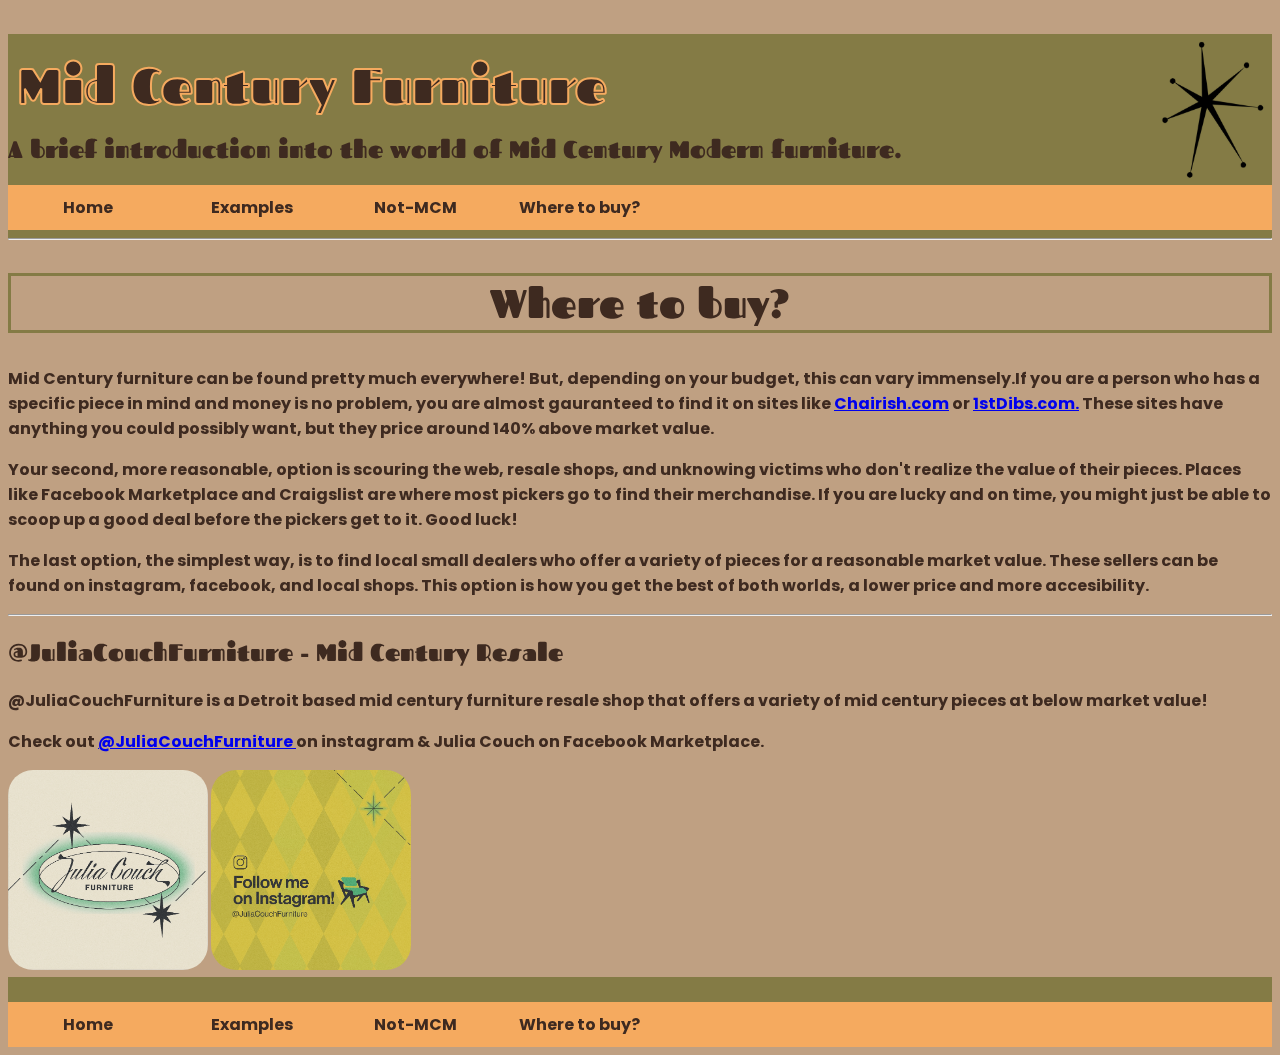
==== buy.html @ bdfa91e2 "Add files via upload" ====
<!DOCTYPE html>
<html lang="en">
    <head>
        <meta charset=utf-8>
        <meta name="viewport" content="width=device-width, initial-scale=1">
        <title>Mid Century Furniture</title>
        <link href="css/style.css" rel="stylesheet" type="text/css">
        <link href="https://fonts.googleapis.com/css2?family=Poppins:ital,wght@1,200&display=swap" rel="stylesheet"> 
        <link href="https://fonts.googleapis.com/css2?family=Fascinate&display=swap" rel="stylesheet">
    
    </head>

    <body id="Where?">
        <header>
            <img src="photos/logo.jpg" alt="logo" />

            <h1>Mid Century Furniture</h1>
                
                <h2>A brief introduction into the world of Mid Century Modern furniture.</h2>

                <nav>
                    <ul class="nav">
                        <li><a href="index.html">Home</a></li>
                        <li><a href="famous.html">Examples</a></li>
                        <li><a href="NotMCM.html">Not-MCM</a></li>
                        <li><a class="current" href="buy.html">Where to buy?</a></li>
                    </ul>
                </nav>
            <hr>
        </header>


        <section class="content">
            <h2>Where to buy?</h2>
                <p>Mid Century furniture can be found pretty much everywhere! But, depending on your budget, this can vary immensely.If you are a person who has a specific piece in mind and money is no problem, you are almost gauranteed to find it on sites like <a href="https://www.chairish.com/"> Chairish.com</a> or <a href="https://www.firstdibs.com/"> 1stDibs.com.</a> These sites have anything you could possibly want, but they price around 140% above market value.</p>
               
                <p>Your second, more reasonable, option is scouring the web, resale shops, and unknowing victims who don't realize the value of their pieces. Places like Facebook Marketplace and Craigslist are where most pickers go to find their merchandise. If you are lucky and on time, you might just be able to scoop up a good deal before the pickers get to it. Good luck!</p>
                
                <p>The last option, the simplest way, is to find local small dealers who offer a variety of pieces for a reasonable market value. These sellers can be found on instagram, facebook, and local shops. This option is how you get the best of both worlds, a lower price and more accesibility.</p>
        </section>
            <hr>


        <h2>@JuliaCouchFurniture - Mid Century Resale</h2>

            <p>@JuliaCouchFurniture is a Detroit based mid century furniture resale shop that offers a variety of mid century pieces at below market value!</p>

             <p> Check out <a href="https://www.instagram.com/juliacouchfurniture/"> @JuliaCouchFurniture </a> on instagram & Julia Couch on Facebook Marketplace.</p>


            <div class="JCfurniture">
            <img src="photos/logofurntiure.png" alt="@JuliaCouchFurniture Logo">
           
            <img src="photos/instagramtag.png" alt= "@JuliaCouchFurniture Instagram Tag">
            </div>
        
        </body>

        <footer>
            <nav>
                <ul class="nav">
                    <li><a href="index.html">Home</a></li>
                    <li><a href="famous.html">Examples</a></li>
                    <li><a href="NotMCM.html">Not-MCM</a></li>
                    <li><a href="buy.html">Where to buy?</a></li>
                </ul>
            </nav>
        </footer>
</html>
---- css/style.css ----
body {
  background-color: #bfa082;
  color: #3e2a20;
  font-family: 'Poppins', sans-serif;
  font-weight: bold;

}

header, footer {
  background-color: #847b45;
}

footer {
  padding-top: 25px;
}

.nav {
  background-color: #f5aa5f;
  padding: 0;
  margin: 0;
}
.nav ul {
  margin:0;
  padding:0;
  
}

.nav .current {
  font-weight: bold;
}

.nav li {
  display: inline;
  list-style: none;
}

.nav li a:link, .nav li a:visited {
  display: inline-block;
  width: 140.7px;
  color:  #3e2a20;
  text-align: center;
  padding: 10px;
  text-decoration: none;
  background-color: #f5aa5f;
}

.gallery {
  display: grid;
  grid-template-columns: repeat(auto-fill, minmax(200px, 1fr));
  justify-items: center;
  grid-gap: 20px;
  grid-row-gap: 10px;
  padding-bottom: 10px;
}

.gallery img{
  max-width: 200px;
  max-height: 150px;
  border: 5px solid  #4d675a;
  border-radius: 25px;
}


.kitsch img{
  max-width: 175px;
  max-height: 150px;
  border: 5px solid  #4d675a;
  border-radius: 25px;
}

.colonial img{
  max-width: 200px;
  max-height: 275px;
  border: 5px solid  #4d675a;
  border-radius: 25px;
}

.traditional img{
  max-width: 200px;
  max-height: 200px;
  border: 5px solid  #4d675a;
  border-radius: 25px;
}

.JCfurniture img{
  max-width: 200px;
  max-height: 200px;
  border-radius: 25px;
}


.content img{
  max-height: 400px;
  border-radius: 25px;
  
}

.center{
  display: block;
  margin-left: auto;
  margin-right: auto;
}

.content h2{
  display: flex;
  font-size: 40px;
  justify-content: center;
  border: 3px solid  #847b45;
}

.phome {
  display: flex;
  flex-direction: row;
  justify-content: center;
}

#attributes {
  display:flex;
  justify-content: center;
  font-weight: bold;
}

h1, h2{
  font-family: 'Fascinate', cursive;
}

h1{
  font-size: 50px;
  -webkit-text-stroke: 2px #f5aa5f;
}

header img {
  float: right;
  width: 120px;
  mix-blend-mode: multiply;
}

header h1 {
  position: relative;
  top: 18px;
  left: 10px;
}

.listtitle{
  font-size: 30px;
  color: #4d675a;
}
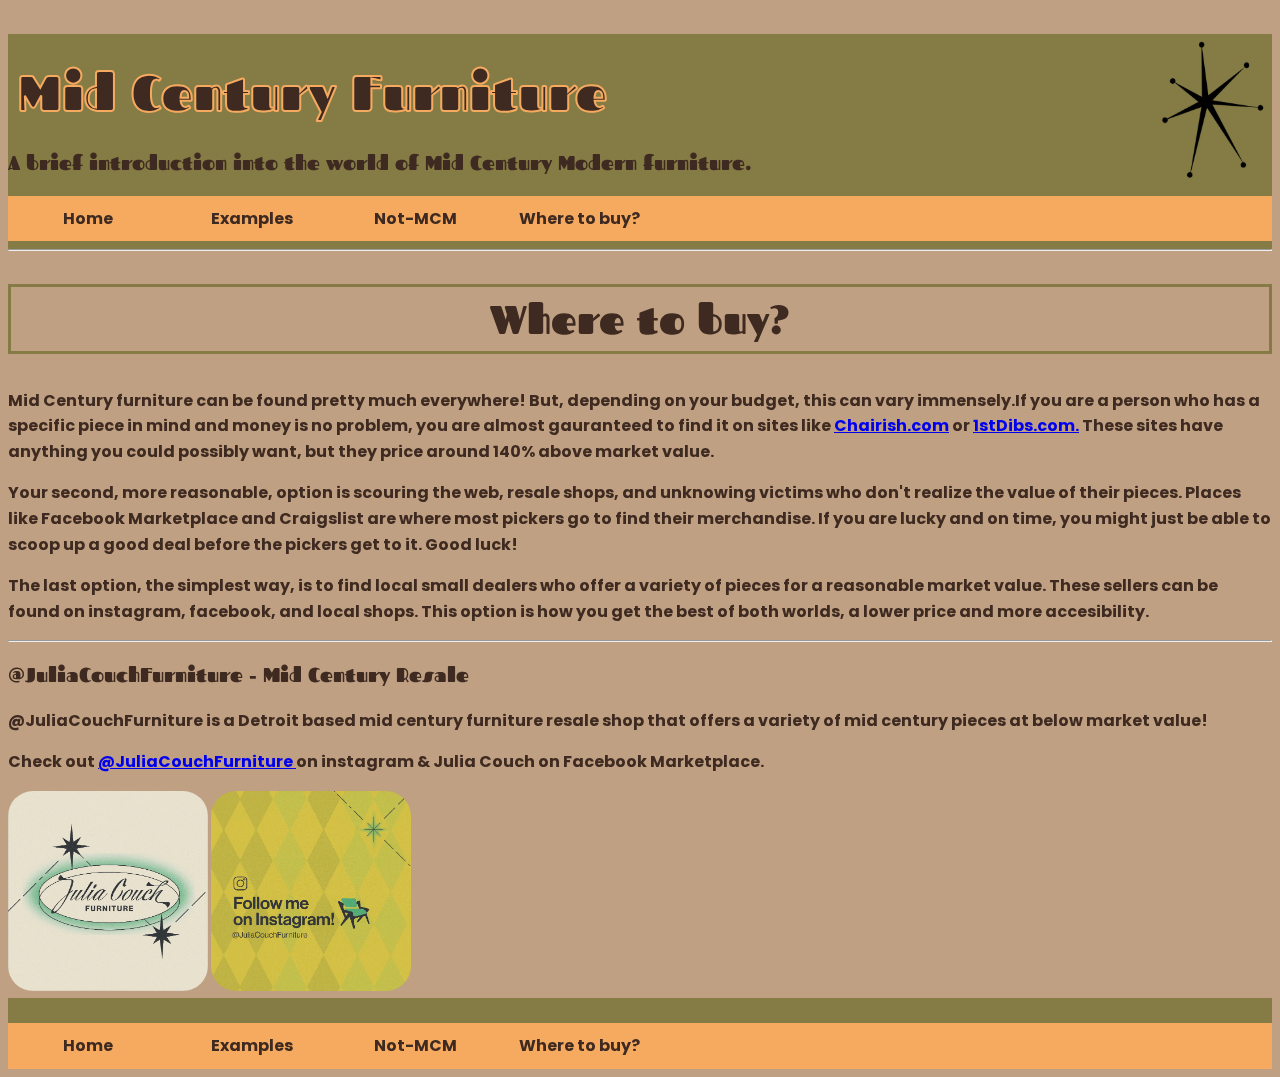
==== commit 0f4e29cd: "Add files via upload" ====
--- a/buy.html
+++ b/buy.html
@@ -4,6 +4,7 @@
         <meta charset=utf-8>
         <meta name="viewport" content="width=device-width, initial-scale=1">
         <title>Mid Century Furniture</title>
+        <link href="css/html5reset.css" rel="stylesheet" type="text/css">
         <link href="css/style.css" rel="stylesheet" type="text/css">
         <link href="https://fonts.googleapis.com/css2?family=Poppins:ital,wght@1,200&display=swap" rel="stylesheet"> 
         <link href="https://fonts.googleapis.com/css2?family=Fascinate&display=swap" rel="stylesheet">
--- a/css/style.css
+++ b/css/style.css
@@ -4,7 +4,7 @@
   color: #3e2a20;
   font-family: 'Poppins', sans-serif;
   font-weight: bold;
-
+  line-height: 1.6;
 }
 
 header, footer {
@@ -130,6 +130,10 @@
   -webkit-text-stroke: 2px #f5aa5f;
 }
 
+h2{
+  font-size: 20px;
+}
+
 header img {
   float: right;
   width: 120px;
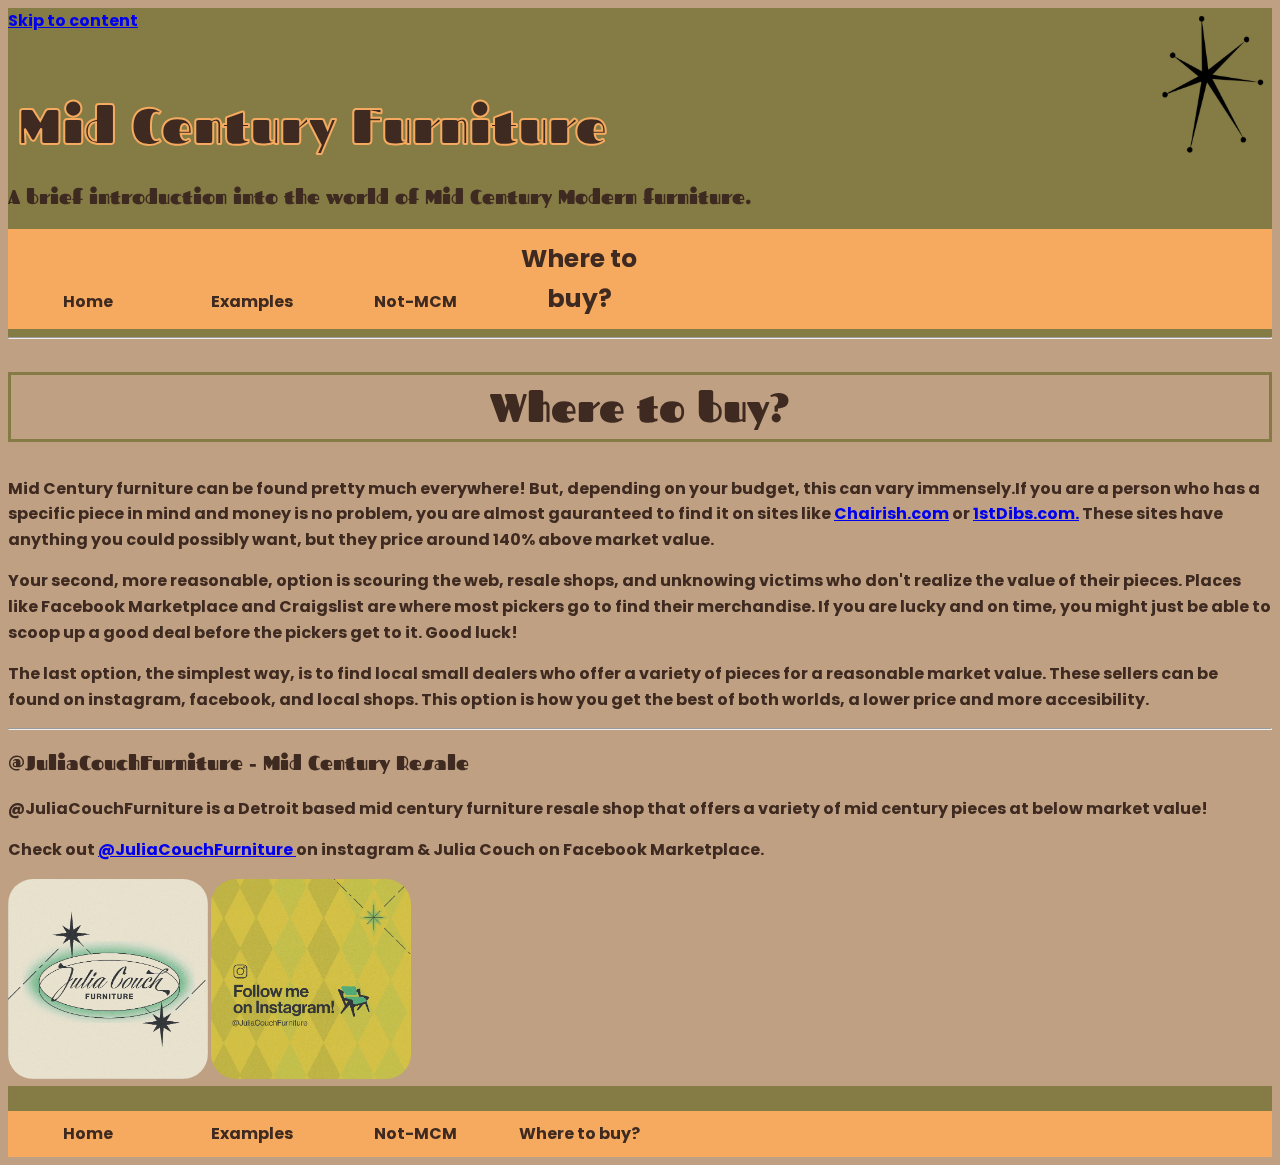
==== commit 26b16919: "Add files via upload" ====
--- a/buy.html
+++ b/buy.html
@@ -13,23 +13,26 @@
 
     <body id="Where?">
         <header>
+            <a class="skip-to-content-link" href="#main"> Skip to content </a>
+            
             <img src="photos/logo.jpg" alt="logo" />
 
             <h1>Mid Century Furniture</h1>
-                
-                <h2>A brief introduction into the world of Mid Century Modern furniture.</h2>
+            
+            <h2 class="intro">A brief introduction into the world of Mid Century Modern furniture.</h2>
 
-                <nav>
+            <div id="nav" role="navigation" aria-label="main navigation">
                     <ul class="nav">
                         <li><a href="index.html">Home</a></li>
                         <li><a href="famous.html">Examples</a></li>
                         <li><a href="NotMCM.html">Not-MCM</a></li>
                         <li><a class="current" href="buy.html">Where to buy?</a></li>
                     </ul>
-                </nav>
+                </div>
             <hr>
+        
         </header>
-
+        <main id="main">
 
         <section class="content">
             <h2>Where to buy?</h2>
@@ -54,17 +57,17 @@
            
             <img src="photos/instagramtag.png" alt= "@JuliaCouchFurniture Instagram Tag">
             </div>
-        
+        </main>
         </body>
 
         <footer>
-            <nav>
+            <div id="navigation" role="navigation" aria-label="product navigation"></div>
                 <ul class="nav">
                     <li><a href="index.html">Home</a></li>
                     <li><a href="famous.html">Examples</a></li>
                     <li><a href="NotMCM.html">Not-MCM</a></li>
                     <li><a href="buy.html">Where to buy?</a></li>
                 </ul>
-            </nav>
+            </div>
         </footer>
 </html>--- a/css/style.css
+++ b/css/style.css
@@ -28,6 +28,7 @@
 
 .nav .current {
   font-weight: bold;
+  font-size: 25px;
 }
 
 .nav li {
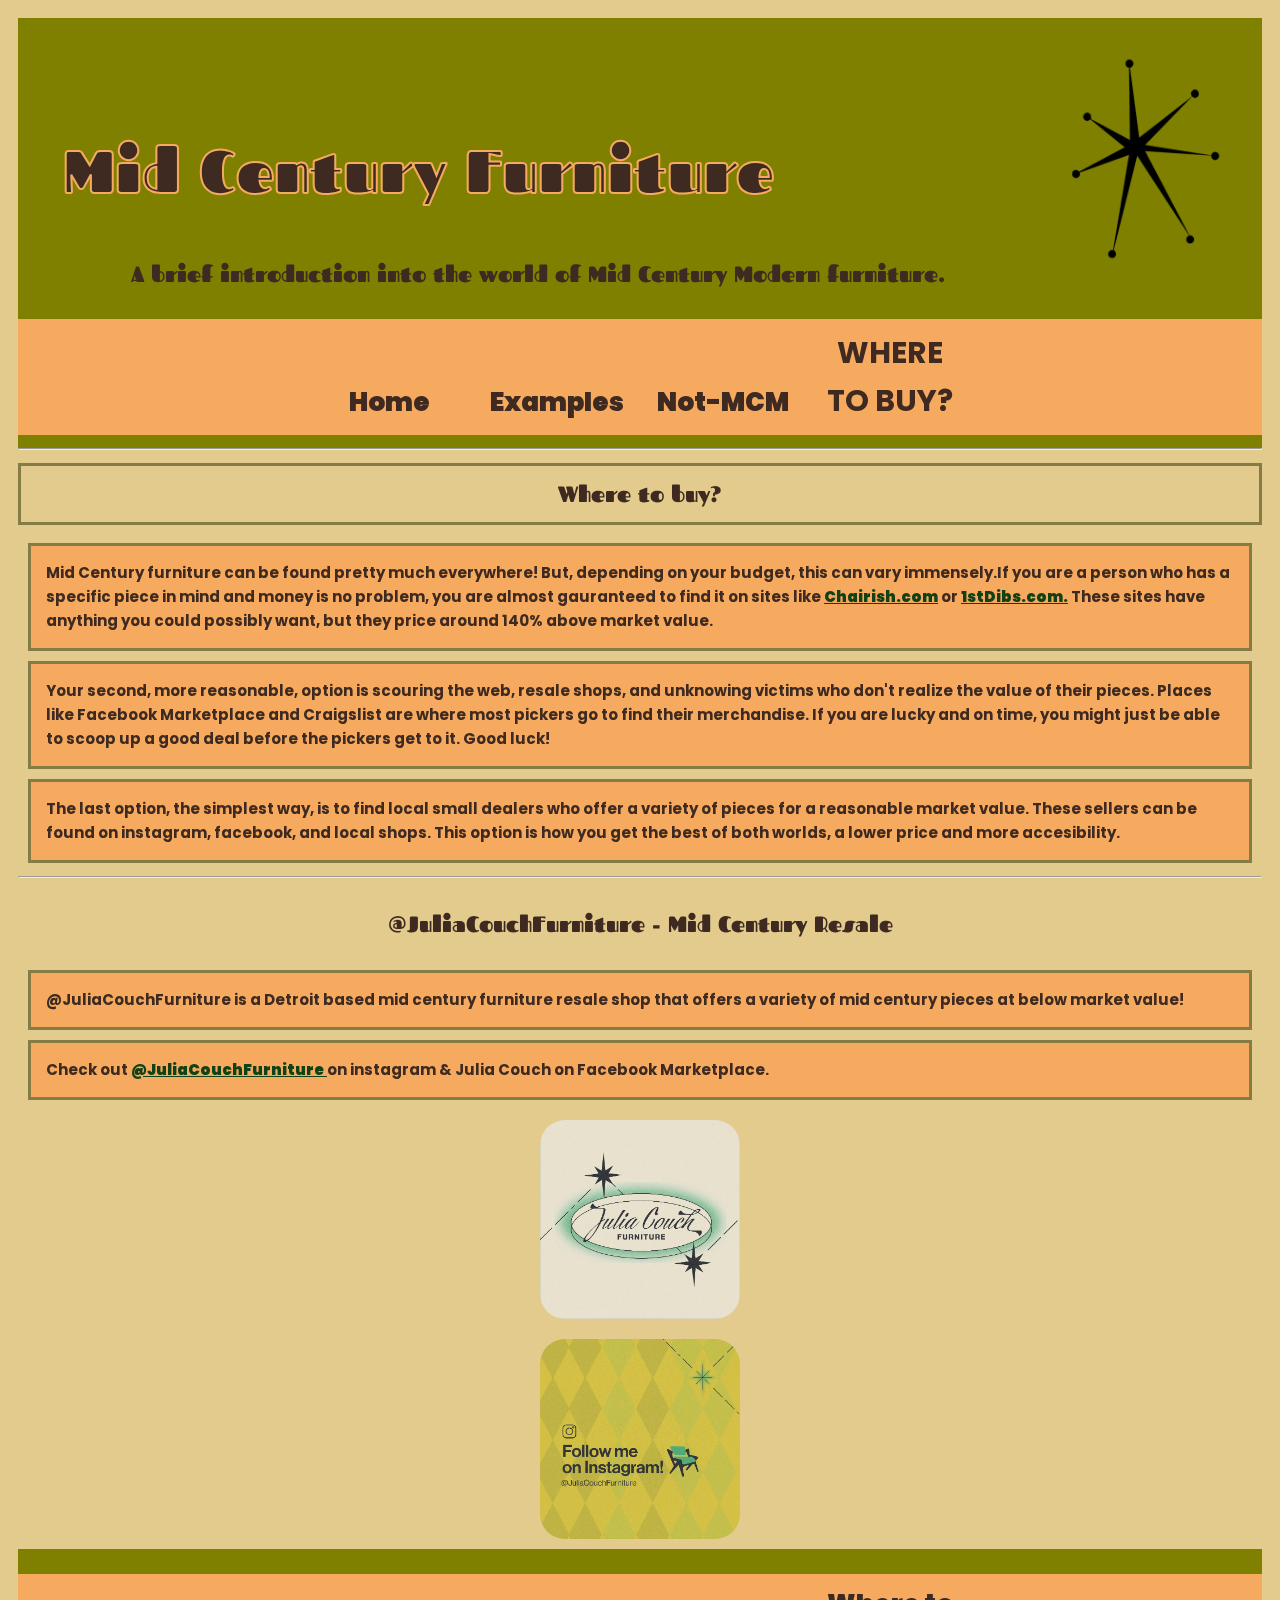
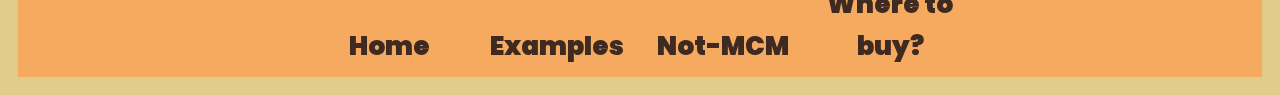
==== commit a375e3fa: "Add files via upload" ====
--- a/buy.html
+++ b/buy.html
@@ -45,14 +45,14 @@
             <hr>
 
 
-        <h2>@JuliaCouchFurniture - Mid Century Resale</h2>
+        <h2 class="instagram">@JuliaCouchFurniture - Mid Century Resale</h2>
 
             <p>@JuliaCouchFurniture is a Detroit based mid century furniture resale shop that offers a variety of mid century pieces at below market value!</p>
 
              <p> Check out <a href="https://www.instagram.com/juliacouchfurniture/"> @JuliaCouchFurniture </a> on instagram & Julia Couch on Facebook Marketplace.</p>
 
 
-            <div class="JCfurniture">
+            <div class="jcfurniture">
             <img src="photos/logofurntiure.png" alt="@JuliaCouchFurniture Logo">
            
             <img src="photos/instagramtag.png" alt= "@JuliaCouchFurniture Instagram Tag">
--- a/css/style.css
+++ b/css/style.css
@@ -1,14 +1,19 @@
 
 body {
-  background-color: #bfa082;
+  padding: 10px 10px 10px 10px;
+  background-color: #E3CA8D;
   color: #3e2a20;
   font-family: 'Poppins', sans-serif;
   font-weight: bold;
   line-height: 1.6;
 }
 
+p{
+  font-size: 15px ;
+}
 header, footer {
-  background-color: #847b45;
+  background-color: #808000;
+  
 }
 
 footer {
@@ -19,6 +24,7 @@
   background-color: #f5aa5f;
   padding: 0;
   margin: 0;
+  text-align: center;
 }
 .nav ul {
   margin:0;
@@ -27,8 +33,9 @@
 }
 
 .nav .current {
+  text-transform: uppercase;
   font-weight: bold;
-  font-size: 25px;
+  font-size: 30px;
 }
 
 .nav li {
@@ -48,11 +55,12 @@
 
 .gallery {
   display: grid;
-  grid-template-columns: repeat(auto-fill, minmax(200px, 1fr));
+  justify-content: center;
+  /* grid-template-columns: repeat(auto-fill, minmax(200px, 1fr));
   justify-items: center;
   grid-gap: 20px;
   grid-row-gap: 10px;
-  padding-bottom: 10px;
+  padding-bottom: 10px; */
 }
 
 .gallery img{
@@ -60,6 +68,8 @@
   max-height: 150px;
   border: 5px solid  #4d675a;
   border-radius: 25px;
+  padding: 10px  10px 10px;
+  margin: 20px 20px;
 }
 
 
@@ -84,17 +94,23 @@
   border-radius: 25px;
 }
 
-.JCfurniture img{
+.jcfurniture img{
   max-width: 200px;
   max-height: 200px;
   border-radius: 25px;
+  margin: 10px 10px 10px 10px;
+}
+.jcfurniture{
+  display:grid;
+  justify-content: center;
 }
 
 
 .content img{
-  max-height: 400px;
-  border-radius: 25px;
-  
+  /* max-height: 400px; */
+  border-radius: 25px;
+  display: inline;
+
 }
 
 .center{
@@ -105,16 +121,10 @@
 
 .content h2{
   display: flex;
-  font-size: 40px;
   justify-content: center;
   border: 3px solid  #847b45;
 }
 
-.phome {
-  display: flex;
-  flex-direction: row;
-  justify-content: center;
-}
 
 #attributes {
   display:flex;
@@ -127,18 +137,25 @@
 }
 
 h1{
-  font-size: 50px;
+  padding: 5px 5px 5px 5px;
+  font-size: 36px;
   -webkit-text-stroke: 2px #f5aa5f;
 }
 
 h2{
-  font-size: 20px;
+  font-size: 22px;
+  display: grid;
+  justify-content: center;
+  padding: 10px 10px 10px 10px;
+  text-align: center;
 }
 
 header img {
   float: right;
   width: 120px;
   mix-blend-mode: multiply;
+  margin-top: 5px;
+  margin-right: 5px;
 }
 
 header h1 {
@@ -147,8 +164,117 @@
   left: 10px;
 }
 
-.listtitle{
+#listtitle1, #listtitle2, #listtitle3{
   font-size: 30px;
-  color: #4d675a;
-}
-
+  color: #654321;
+  padding-left: 10px;
+  font-weight: bolder;
+  display: grid;
+  justify-content: center;
+  padding-top: 10px;
+  padding-bottom: 10px;
+  text-align: center;
+}
+
+.content h2{
+  margin-top: 10px;
+  display: grid;
+  justify-content: center;
+  padding-left: 10px;
+}
+
+
+.content p, p{
+  justify-content: center;
+  background-color: #f5aa5f;
+  padding: 15px;
+  border: 3px solid  #847b45;
+  margin: 10px 10px;
+
+}
+
+#homephoto {
+  display: grid;
+  justify-content: center;
+  text-align: center;
+  max-width: 300px;
+  margin-top: 15px;
+  margin-bottom: 15px;
+}
+
+h3, .phome{
+  background: #f5aa5f;
+  padding-left: 50px;
+  padding: 10px 10px 10px 10px; 
+  margin: auto;
+  border: 3px solid  #4d675a;
+}
+
+a {
+  color:#114216;
+  font-weight: bolder;
+  padding-bottom: 10px;
+}
+
+.skip-to-content-link {
+  left: 1000%;
+  position: relative;
+  -webkit-transition: top 1s ease-out;
+
+}
+
+.skip-to-content-link:focus {
+  left: 0;
+}
+
+
+@media only screen and (min-width: 760px) {
+
+  body {
+    font-size: 26px;
+  }
+  
+  h1 {
+    font-size: 60px;
+    margin-left: 30px
+  }
+  
+header img{
+  margin-top: 30px;
+  margin-right: 30px;
+  width: 175px;
+}
+
+.gallery{
+  grid-template-columns: 33% 33% 33%;
+  grid-column-gap: 10px;
+
+}
+
+.gallery img{
+  justify-content: center;
+  width: 250px;
+  height: 250px;
+}
+
+#homephoto {
+  border: 10px solid  #4d675a;
+  border-radius: 25px;
+  padding: 10px 10px 10px;
+}
+
+.kitsch img, .colonial img, .traditional img{
+  max-width: 250px;
+  max-height: 225px;
+  margin: 15px;
+  display: grid;
+  justify-content: center;
+  align-content: center;
+  
+}
+
+.kitsch, .colonial, .traditional {
+  display: grid;
+  grid-template-columns: 33% 33% 33%;
+  
+}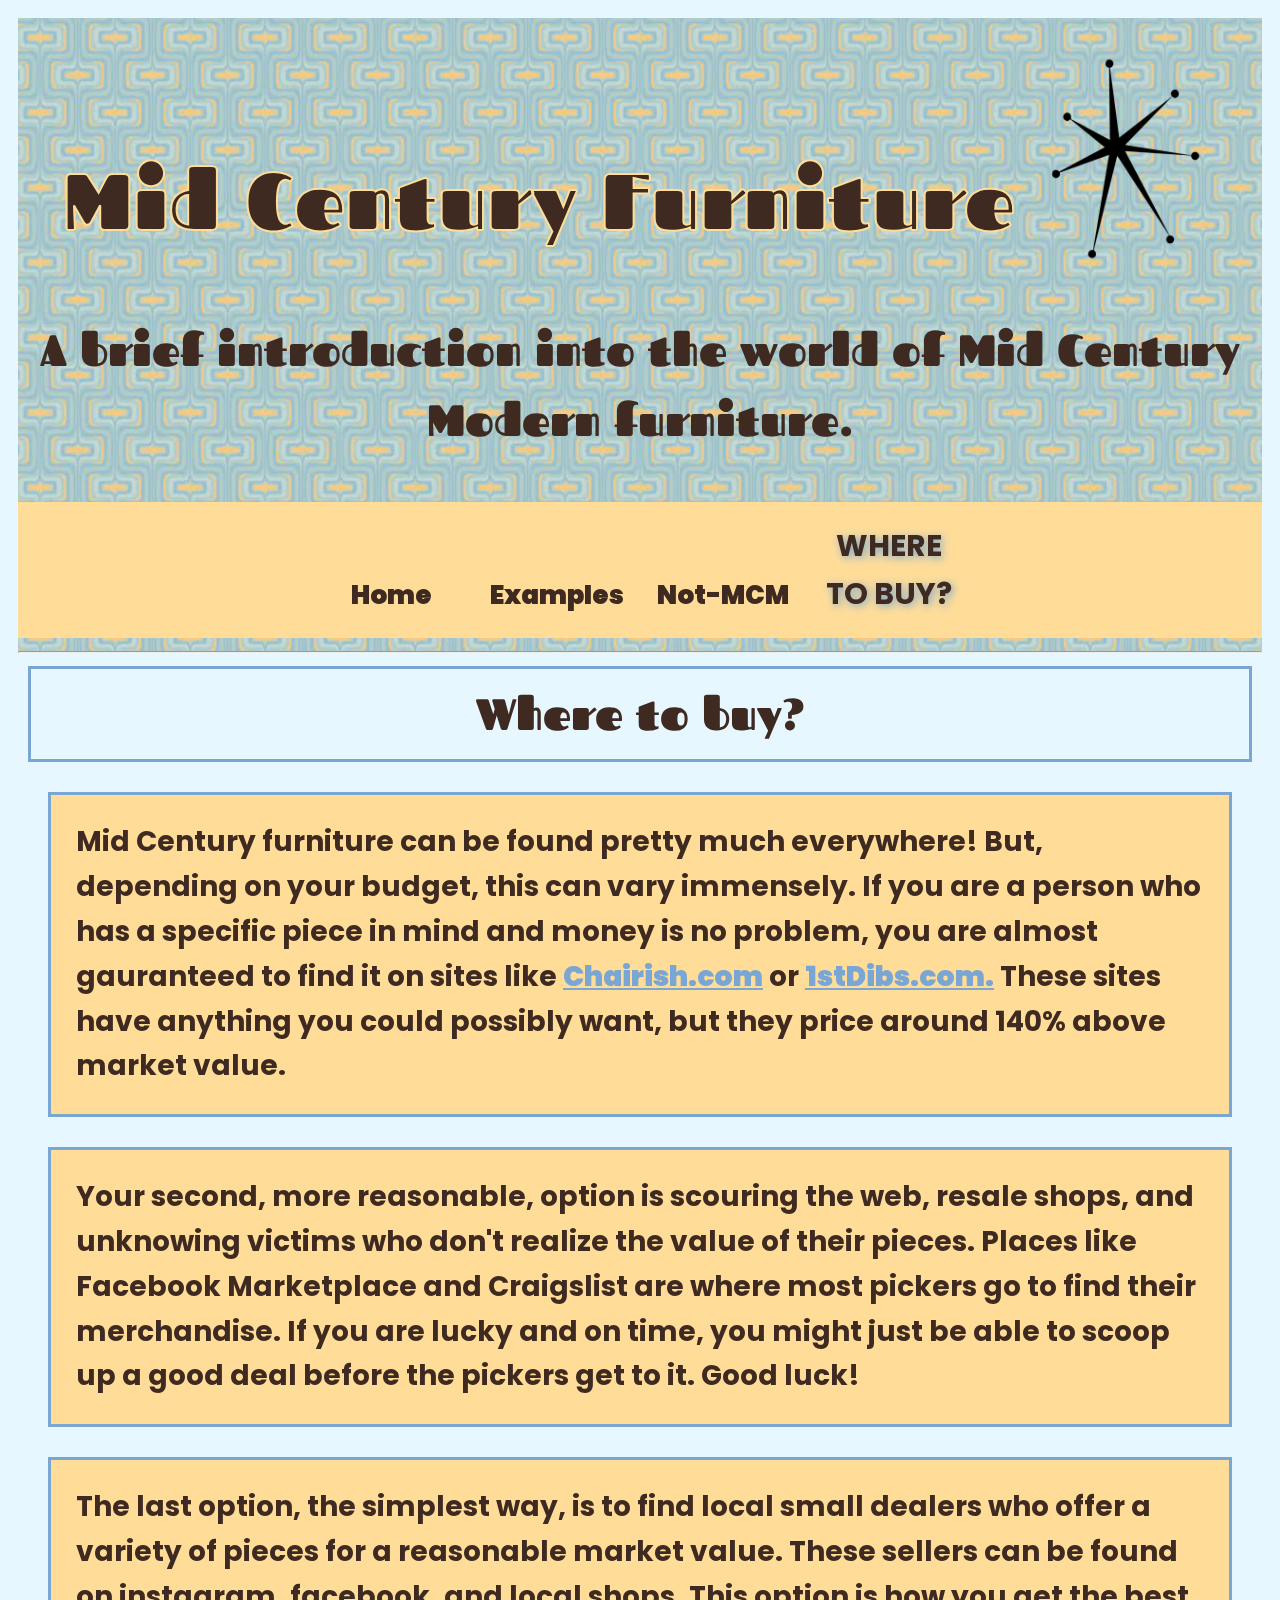
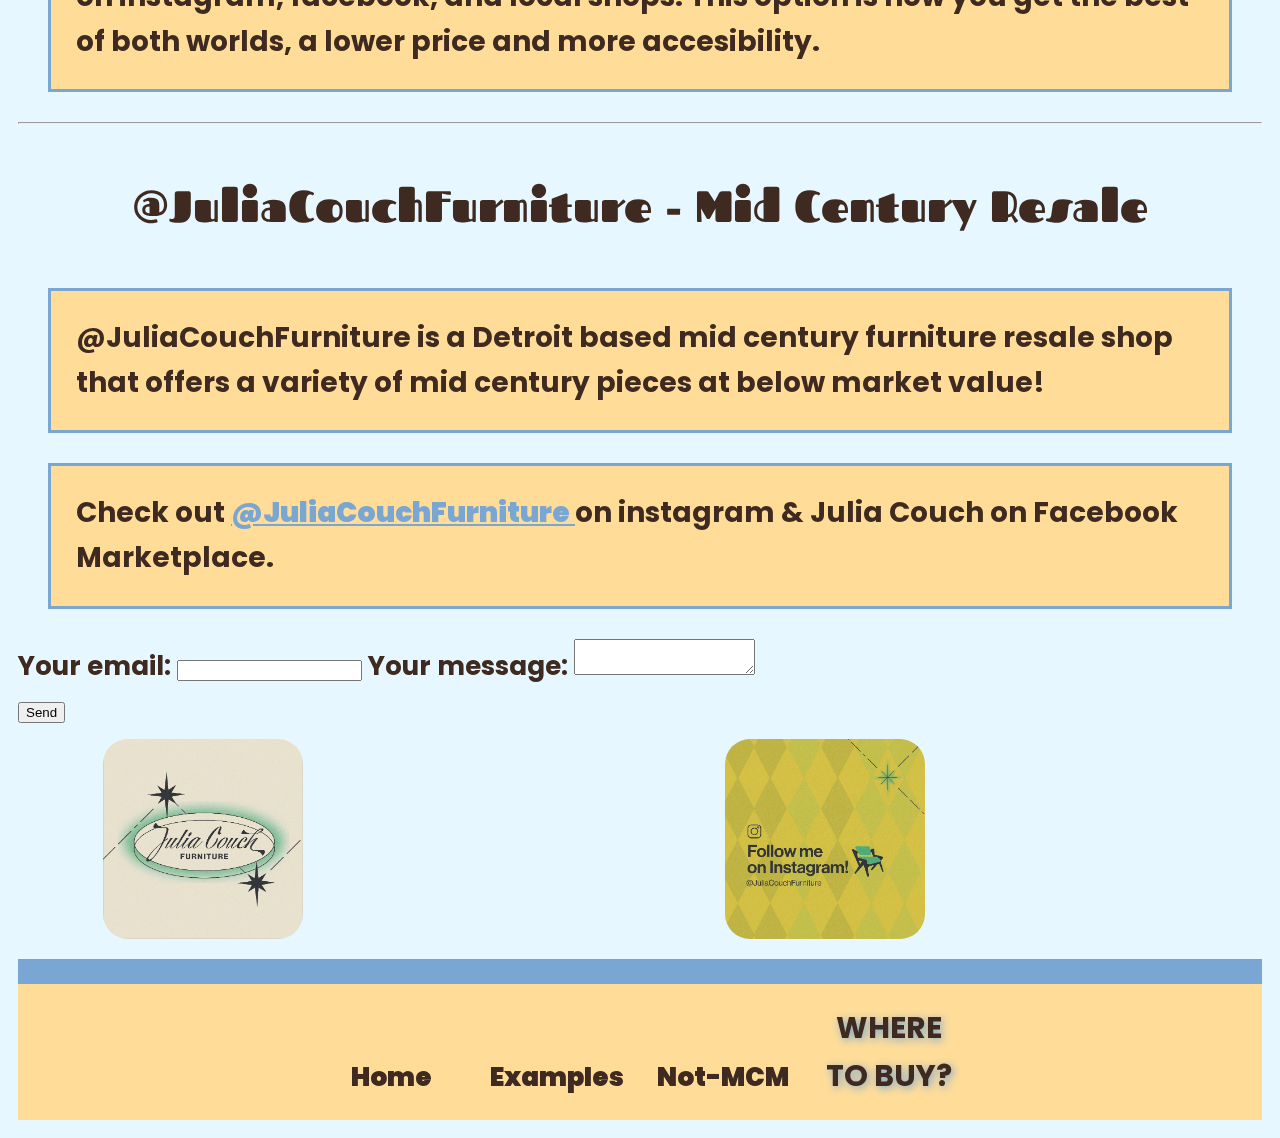
==== commit 34719dd7: "Add files via upload" ====
--- a/buy.html
+++ b/buy.html
@@ -8,14 +8,22 @@
         <link href="css/style.css" rel="stylesheet" type="text/css">
         <link href="https://fonts.googleapis.com/css2?family=Poppins:ital,wght@1,200&display=swap" rel="stylesheet"> 
         <link href="https://fonts.googleapis.com/css2?family=Fascinate&display=swap" rel="stylesheet">
-    
+        <!-- Global site tag (gtag.js) - Google Analytics -->
+        <script async src="https://www.googletagmanager.com/gtag/js?id=G-31R9MWP9VP"></script>
+        <script>
+         window.dataLayer = window.dataLayer || [];
+        function gtag(){dataLayer.push(arguments);}
+        gtag('js', new Date());
+
+        gtag('config', 'G-31R9MWP9VP');
+        </script>           
     </head>
 
     <body id="Where?">
         <header>
             <a class="skip-to-content-link" href="#main"> Skip to content </a>
             
-            <img src="photos/logo.jpg" alt="logo" />
+            <img class="logo" src="photos/logo.jpg" alt="logo" />
 
             <h1>Mid Century Furniture</h1>
             
@@ -36,7 +44,7 @@
 
         <section class="content">
             <h2>Where to buy?</h2>
-                <p>Mid Century furniture can be found pretty much everywhere! But, depending on your budget, this can vary immensely.If you are a person who has a specific piece in mind and money is no problem, you are almost gauranteed to find it on sites like <a href="https://www.chairish.com/"> Chairish.com</a> or <a href="https://www.firstdibs.com/"> 1stDibs.com.</a> These sites have anything you could possibly want, but they price around 140% above market value.</p>
+                <p>Mid Century furniture can be found pretty much everywhere! But, depending on your budget, this can vary immensely. If you are a person who has a specific piece in mind and money is no problem, you are almost gauranteed to find it on sites like <a href="https://www.chairish.com/"> Chairish.com</a> or <a href="https://www.firstdibs.com/"> 1stDibs.com.</a> These sites have anything you could possibly want, but they price around 140% above market value.</p>
                
                 <p>Your second, more reasonable, option is scouring the web, resale shops, and unknowing victims who don't realize the value of their pieces. Places like Facebook Marketplace and Craigslist are where most pickers go to find their merchandise. If you are lucky and on time, you might just be able to scoop up a good deal before the pickers get to it. Good luck!</p>
                 
@@ -50,13 +58,28 @@
             <p>@JuliaCouchFurniture is a Detroit based mid century furniture resale shop that offers a variety of mid century pieces at below market value!</p>
 
              <p> Check out <a href="https://www.instagram.com/juliacouchfurniture/"> @JuliaCouchFurniture </a> on instagram & Julia Couch on Facebook Marketplace.</p>
+        
+        
+        <div class="form">
+        <form action="https://formspree.io/f/xwkapjvq" method="POST">
+        <label>
+            Your email:
+            <input type="email" name="_replyto">
+        </label>
+        <label>
+            Your message:
+            <textarea name="message"></textarea>
+        </label>
+        </div>
 
-
+        <button type="submit">Send</button>
+</form>
             <div class="jcfurniture">
             <img src="photos/logofurntiure.png" alt="@JuliaCouchFurniture Logo">
            
             <img src="photos/instagramtag.png" alt= "@JuliaCouchFurniture Instagram Tag">
             </div>
+
         </main>
         </body>
 
@@ -66,7 +89,7 @@
                     <li><a href="index.html">Home</a></li>
                     <li><a href="famous.html">Examples</a></li>
                     <li><a href="NotMCM.html">Not-MCM</a></li>
-                    <li><a href="buy.html">Where to buy?</a></li>
+                    <li><a class="current" href="buy.html">Where to buy?</a></li>
                 </ul>
             </div>
         </footer>
--- a/css/style.css
+++ b/css/style.css
@@ -1,7 +1,6 @@
-
 body {
   padding: 10px 10px 10px 10px;
-  background-color: #E3CA8D;
+  background-color:   #e6f7ff;
   color: #3e2a20;
   font-family: 'Poppins', sans-serif;
   font-weight: bold;
@@ -9,88 +8,107 @@
 }
 
 p{
-  font-size: 15px ;
-}
+  font-size: 15px;  
+}
+
 header, footer {
-  background-color: #808000;
-  
+  background-color: #79a6d2;  
 }
 
 footer {
   padding-top: 25px;
 }
 
+h1, h2{
+  font-family: 'Fascinate', cursive;
+}
+
+h1{
+  padding: 5px 5px 5px 5px;
+  font-size: 36px;
+  -webkit-text-stroke: 2px #ffdd99;
+}
+
+h2{
+  font-size: 24px;
+  display: grid;
+  justify-content: center;
+  padding: 10px 10px 10px 10px;
+  text-align: center;
+}
+
+.logo {
+  margin-right: 40px;
+  margin-top: 30px;
+  -webkit-animation:spin 4s linear ;
+  -moz-animation:spin 4s linear ;
+  animation:spin 4s linear ;
+}
+
 .nav {
-  background-color: #f5aa5f;
-  padding: 0;
+  background-color:  #ffdd99;
+  padding: 10px;
   margin: 0;
   text-align: center;
 }
+
+.nav li{
+  display: grid;
+  justify-content: left;
+}
+
 .nav ul {
-  margin:0;
+  margin: 0;
   padding:0;
-  
 }
 
 .nav .current {
   text-transform: uppercase;
   font-weight: bold;
   font-size: 30px;
-}
-
-.nav li {
-  display: inline;
-  list-style: none;
+  text-shadow: 2px 2px 8px #79a6d2;
 }
 
 .nav li a:link, .nav li a:visited {
   display: inline-block;
-  width: 140.7px;
+  width: 140px;
   color:  #3e2a20;
   text-align: center;
   padding: 10px;
   text-decoration: none;
-  background-color: #f5aa5f;
+  background-color: #ffdd99;
 }
 
 .gallery {
   display: grid;
   justify-content: center;
-  /* grid-template-columns: repeat(auto-fill, minmax(200px, 1fr));
-  justify-items: center;
-  grid-gap: 20px;
-  grid-row-gap: 10px;
-  padding-bottom: 10px; */
 }
 
 .gallery img{
-  max-width: 200px;
-  max-height: 150px;
-  border: 5px solid  #4d675a;
+  filter: opacity(70%);
+  max-width: 250px;
+  max-height: 250px;
+  border: 5px solid #79a6d2;
   border-radius: 25px;
   padding: 10px  10px 10px;
   margin: 20px 20px;
 }
 
-
-.kitsch img{
-  max-width: 175px;
-  max-height: 150px;
-  border: 5px solid  #4d675a;
-  border-radius: 25px;
-}
-
-.colonial img{
-  max-width: 200px;
-  max-height: 275px;
-  border: 5px solid  #4d675a;
-  border-radius: 25px;
-}
-
-.traditional img{
-  max-width: 200px;
-  max-height: 200px;
-  border: 5px solid  #4d675a;
+.gallery img:hover{
+  filter: opacity(100%);
+}
+
+.kitsch, .colonial, .traditional{
+  display: flex;
+  flex-direction: column;
+}
+
+.kitsch img, .colonial img, .traditional img{
+  margin-top: 10px;
+  margin-bottom: 10px;
+  max-width: 250px;
+  max-height: 250px;
+  border: 5px solid  #79a6d2;
   border-radius: 25px;
 }
 
@@ -101,13 +119,11 @@
   margin: 10px 10px 10px 10px;
 }
 .jcfurniture{
-  display:grid;
-  justify-content: center;
-}
-
+  display: grid;
+  justify-content: center;
+}
 
 .content img{
-  /* max-height: 400px; */
   border-radius: 25px;
   display: inline;
 
@@ -122,9 +138,8 @@
 .content h2{
   display: flex;
   justify-content: center;
-  border: 3px solid  #847b45;
-}
-
+  border: 3px solid  #79a6d2;
+}
 
 #attributes {
   display:flex;
@@ -132,22 +147,10 @@
   font-weight: bold;
 }
 
-h1, h2{
-  font-family: 'Fascinate', cursive;
-}
-
-h1{
-  padding: 5px 5px 5px 5px;
-  font-size: 36px;
-  -webkit-text-stroke: 2px #f5aa5f;
-}
-
-h2{
-  font-size: 22px;
-  display: grid;
-  justify-content: center;
-  padding: 10px 10px 10px 10px;
-  text-align: center;
+header{
+  background-image: url(../photos/headerbackground.jpeg);
+  background-attachment: fixed;
+  background-position: center;
 }
 
 header img {
@@ -177,7 +180,7 @@
 }
 
 .content h2{
-  margin-top: 10px;
+  margin: 10px 10px 10px 10px;
   display: grid;
   justify-content: center;
   padding-left: 10px;
@@ -186,11 +189,10 @@
 
 .content p, p{
   justify-content: center;
-  background-color: #f5aa5f;
-  padding: 15px;
-  border: 3px solid  #847b45;
-  margin: 10px 10px;
-
+  background-color: #ffdd99;
+  padding: 25px 25px 25px 25px;
+  border: 3px solid  #79a6d2;
+  margin: 30px 30px;
 }
 
 #homephoto {
@@ -202,16 +204,27 @@
   margin-bottom: 15px;
 }
 
+.flip-card-inner {
+  position: relative;
+  transition: transform 0.8s;
+  transform-style: preserve-3d;
+}
+
+.flip-card:focus .flip-card-inner, .flip-card:active .flip-card-inner, .flip-card:hover .flip-card-inner, .flip-card:focus-within .flip-card-inner{
+  transform: rotateY(180deg);
+}
+
+
 h3, .phome{
-  background: #f5aa5f;
+  background: #ffdd99;
   padding-left: 50px;
   padding: 10px 10px 10px 10px; 
   margin: auto;
-  border: 3px solid  #4d675a;
+  border: 3px solid  #79a6d2;
 }
 
 a {
-  color:#114216;
+  color:#79a6d2;
   font-weight: bolder;
   padding-bottom: 10px;
 }
@@ -227,6 +240,35 @@
   left: 0;
 }
 
+@keyframes spin { 100% { -webkit-transform: rotate(360deg); transform:rotate(360deg); } }
+
+@media (prefers-reduced-motion) {
+  .logo {
+  -webkit-animation: none;
+  -moz-animation: none;
+  animation: none;
+  }
+
+  header{
+    background-attachment: initial;
+    background-position: center;
+  }
+
+  .flip-card-inner {
+    transition: none;
+    transform-style: none;
+  }
+  
+  .flip-card:focus-within .flip-card:hover .flip-card-inner {
+    transform: none;
+  }
+  
+
+  .gallery img{
+    filter: opacity(100%);
+  }
+
+}
 
 @media only screen and (min-width: 760px) {
 
@@ -238,43 +280,113 @@
     font-size: 60px;
     margin-left: 30px
   }
-  
+
+  h2 {
+    font-size: 40px;
+  }
+
+  p{
+    font-size: 25px;
+  }
+  
+
+  .nav li{
+    justify-content: center;
+  } 
+
 header img{
   margin-top: 30px;
   margin-right: 30px;
   width: 175px;
 }
 
+
+.logo {
+  margin-right: 50px;
+}
+
 .gallery{
   grid-template-columns: 33% 33% 33%;
   grid-column-gap: 10px;
-
 }
 
 .gallery img{
   justify-content: center;
-  width: 250px;
-  height: 250px;
+  width: 170px;
+  height: 175px;
+}
+
+#photothree {
+  margin-left: 40px;
 }
 
 #homephoto {
-  border: 10px solid  #4d675a;
+  border: 10px solid  #79a6d2;
   border-radius: 25px;
   padding: 10px 10px 10px;
 }
 
+.kitsch, .colonial, .traditional {
+  flex-direction: row;
+  justify-content: center;
+}
+
 .kitsch img, .colonial img, .traditional img{
-  max-width: 250px;
+  max-width: 200px;
   max-height: 225px;
   margin: 15px;
-  display: grid;
-  justify-content: center;
-  align-content: center;
-  
-}
-
-.kitsch, .colonial, .traditional {
-  display: grid;
-  grid-template-columns: 33% 33% 33%;
-  
-}+}
+
+.jcfurniture {
+  grid-template-columns: 50% 50%;
+  justify-content: center;
+}
+
+.jcfurniture img{
+  margin-left: 85px;
+  margin-bottom: 20px;
+}
+}
+
+@media only screen and (min-width: 1024px) {
+
+  h1 {
+    font-size: 80px;
+    margin-left: 30px
+  }
+
+  h2 {
+    font-size: 44px;
+  }
+
+  p{
+    font-size: 28px;
+  }
+
+  #homephoto{
+    max-height: 500px;
+    max-width: 500px;
+  }
+  
+  .gallery img{
+    width: 650px;
+    height: 650px;
+    margin-left: 75px;
+  }
+
+  .kitsch img, .colonial img, .traditional img{
+    max-width: 300px;
+    max-height: 325px;
+    margin: 15px;
+  }
+
+  .nav li{
+    display: inline;
+  }
+
+
+
+
+}
+
+  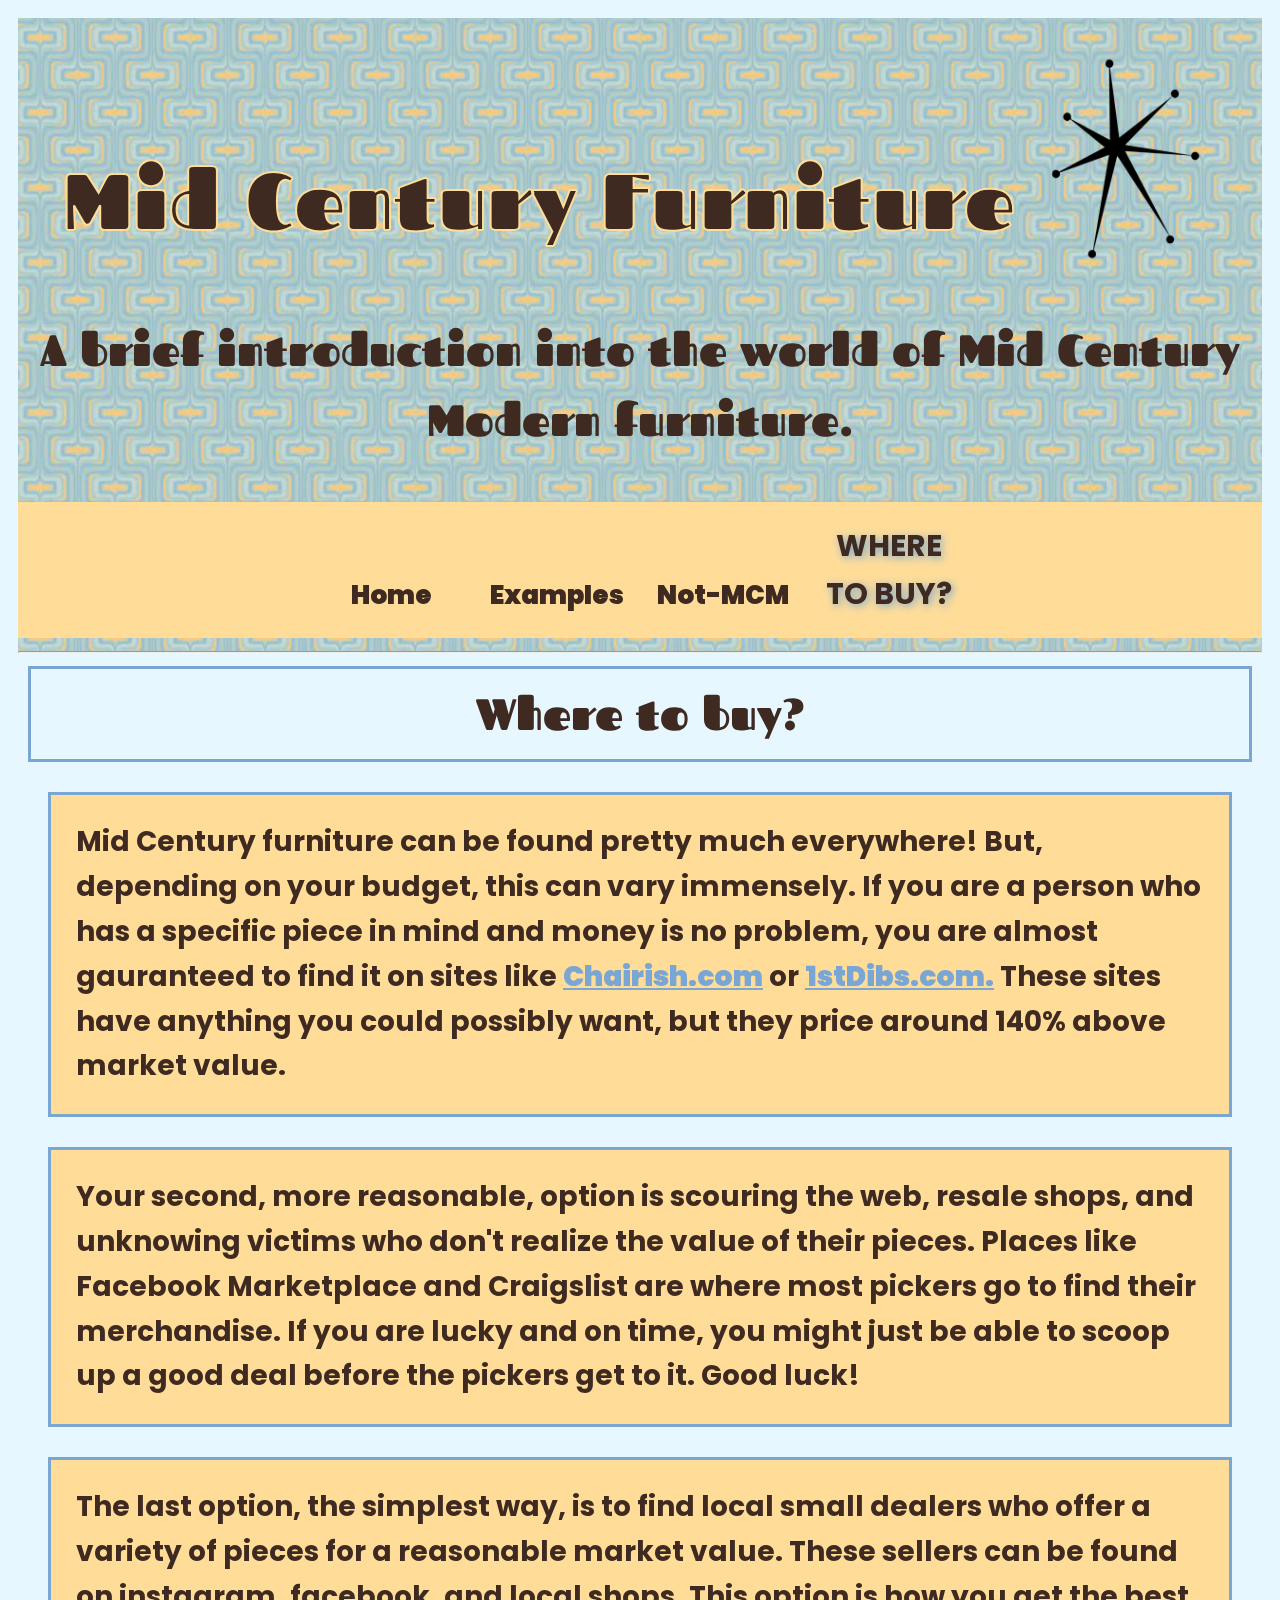
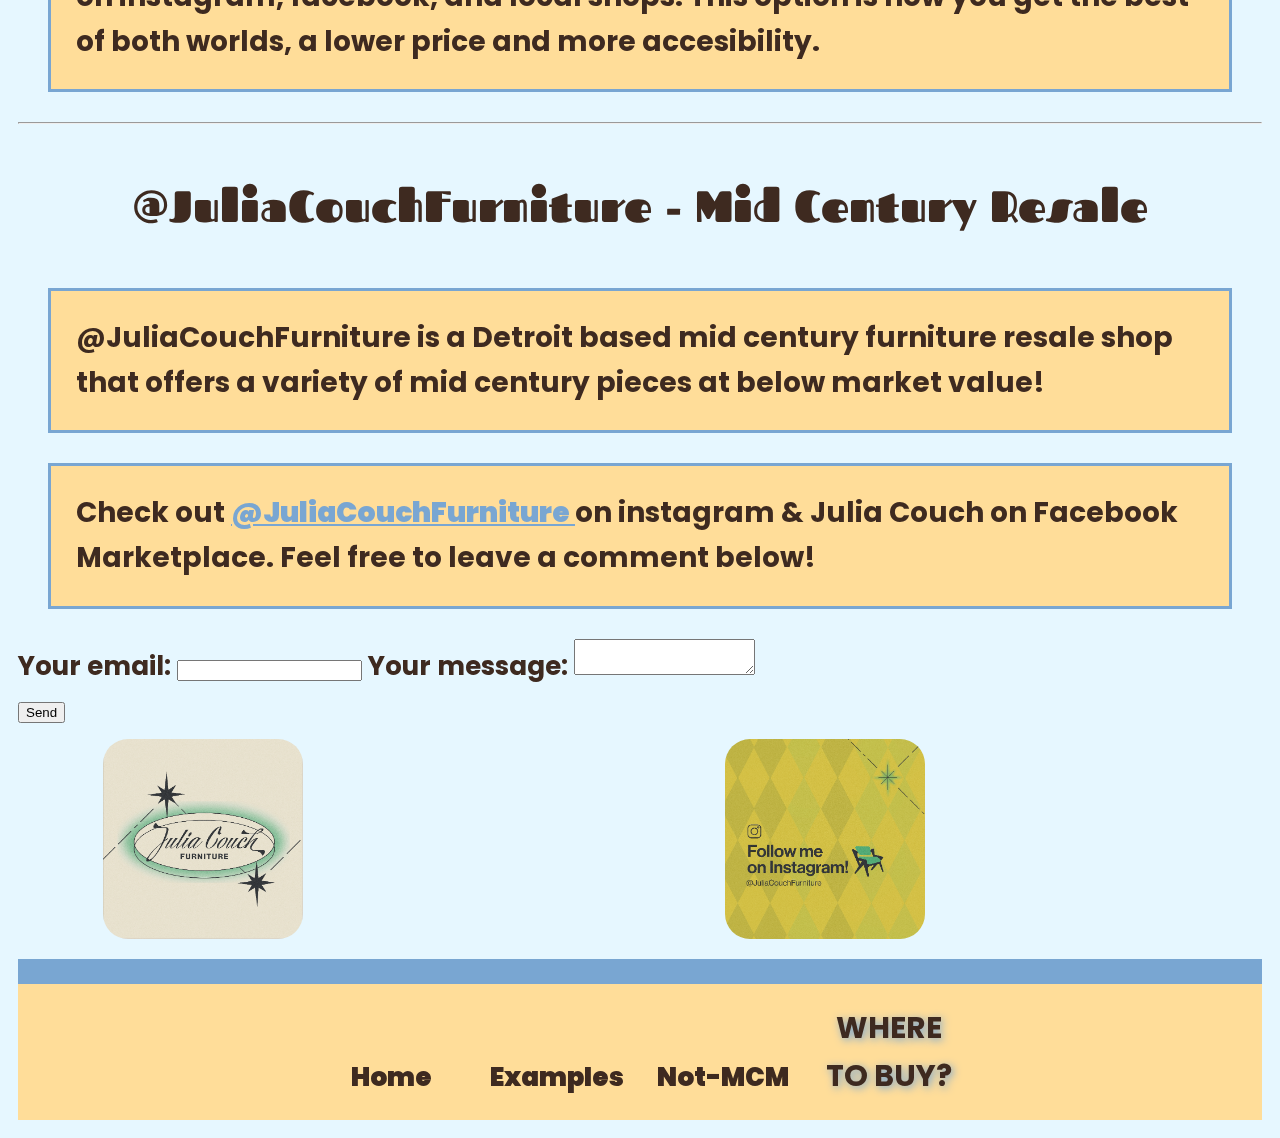
==== commit 839f5775: "Add files via upload" ====
--- a/buy.html
+++ b/buy.html
@@ -4,6 +4,7 @@
         <meta charset=utf-8>
         <meta name="viewport" content="width=device-width, initial-scale=1">
         <title>Mid Century Furniture</title>
+        <link rel='icon' href='photos/headerbackground.jpeg' type='image/x-icon' >
         <link href="css/html5reset.css" rel="stylesheet" type="text/css">
         <link href="css/style.css" rel="stylesheet" type="text/css">
         <link href="https://fonts.googleapis.com/css2?family=Poppins:ital,wght@1,200&display=swap" rel="stylesheet"> 
@@ -57,7 +58,7 @@
 
             <p>@JuliaCouchFurniture is a Detroit based mid century furniture resale shop that offers a variety of mid century pieces at below market value!</p>
 
-             <p> Check out <a href="https://www.instagram.com/juliacouchfurniture/"> @JuliaCouchFurniture </a> on instagram & Julia Couch on Facebook Marketplace.</p>
+             <p> Check out <a href="https://www.instagram.com/juliacouchfurniture/"> @JuliaCouchFurniture </a> on instagram & Julia Couch on Facebook Marketplace. Feel free to leave a comment below!</p>
         
         
         <div class="form">
--- a/css/style.css
+++ b/css/style.css
@@ -210,7 +210,7 @@
   transform-style: preserve-3d;
 }
 
-.flip-card:focus .flip-card-inner, .flip-card:active .flip-card-inner, .flip-card:hover .flip-card-inner, .flip-card:focus-within .flip-card-inner{
+.flip-card:hover .flip-card-inner {
   transform: rotateY(180deg);
 }
 
@@ -270,7 +270,7 @@
 
 }
 
-@media only screen and (min-width: 760px) {
+@media only screen and (min-width: 768px) {
 
   body {
     font-size: 26px;
@@ -348,7 +348,7 @@
 }
 }
 
-@media only screen and (min-width: 1024px) {
+@media only screen and (min-width: 1224px) {
 
   h1 {
     font-size: 80px;
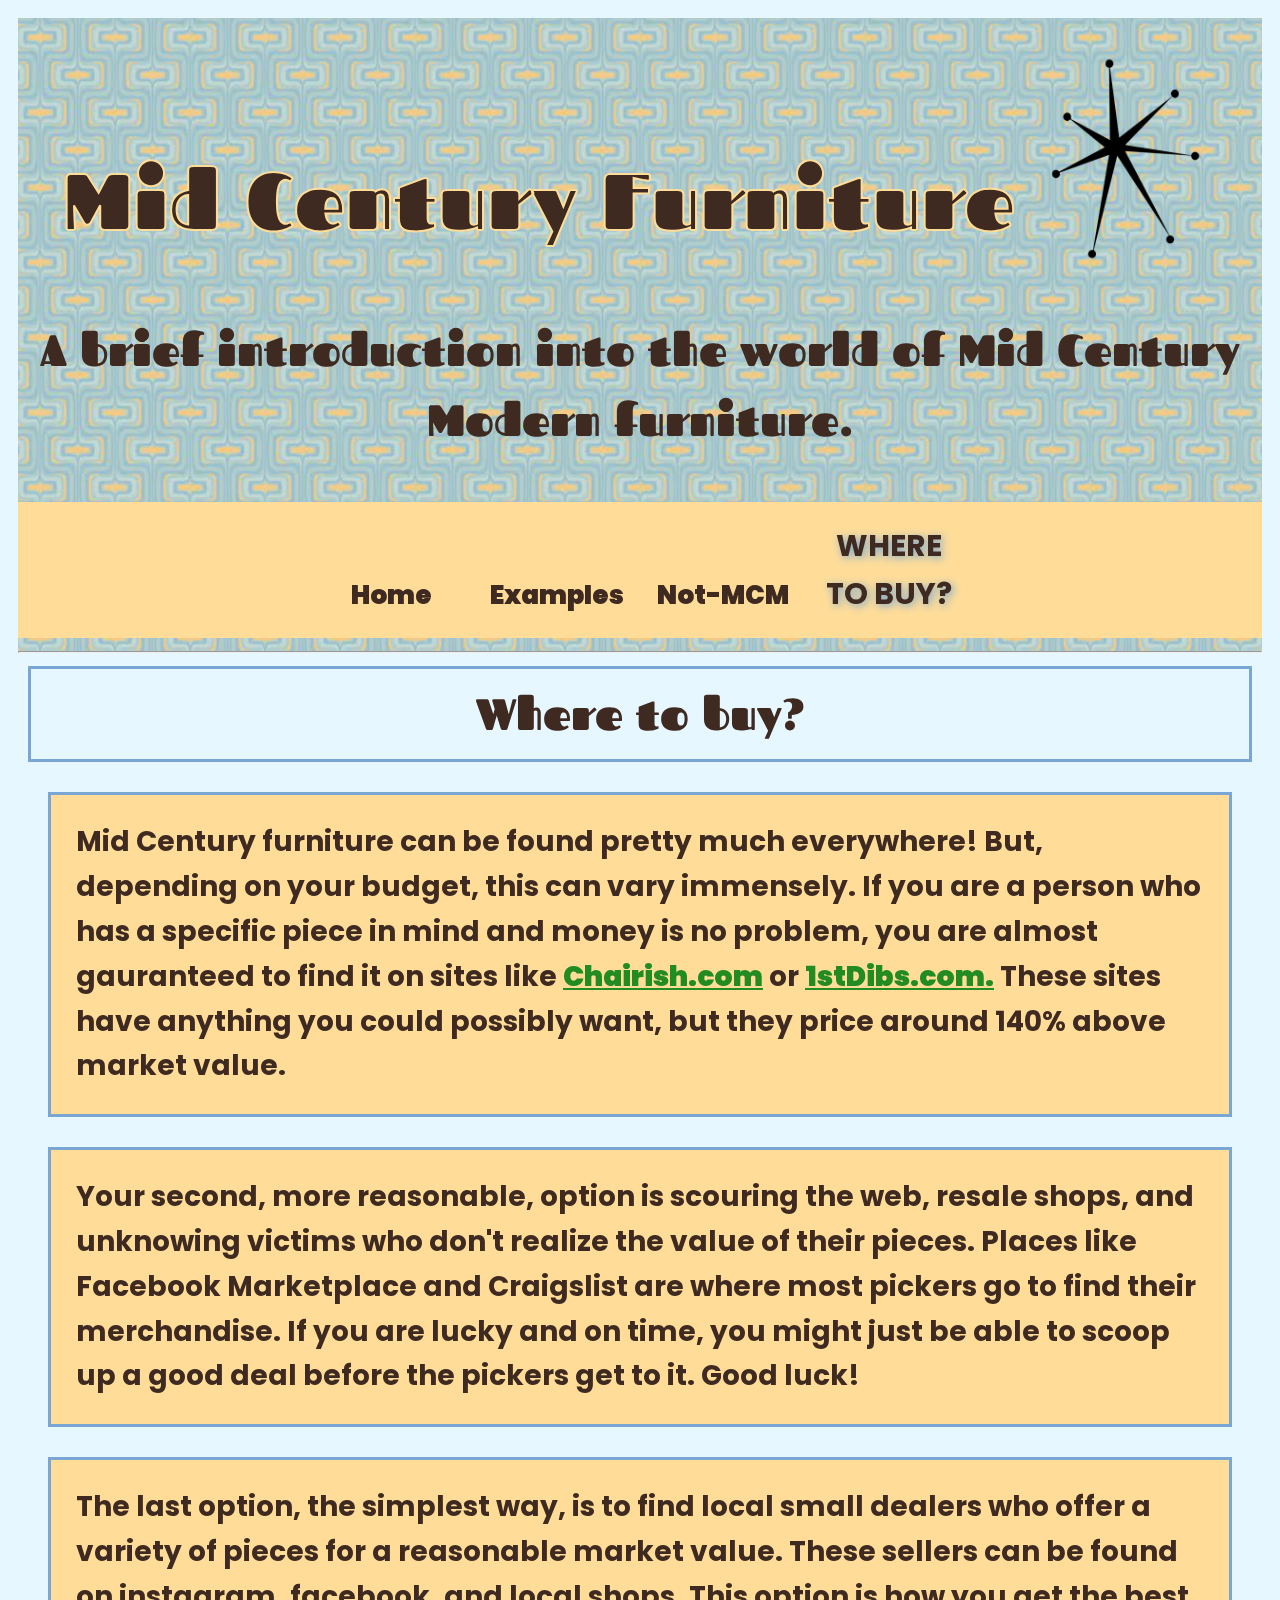
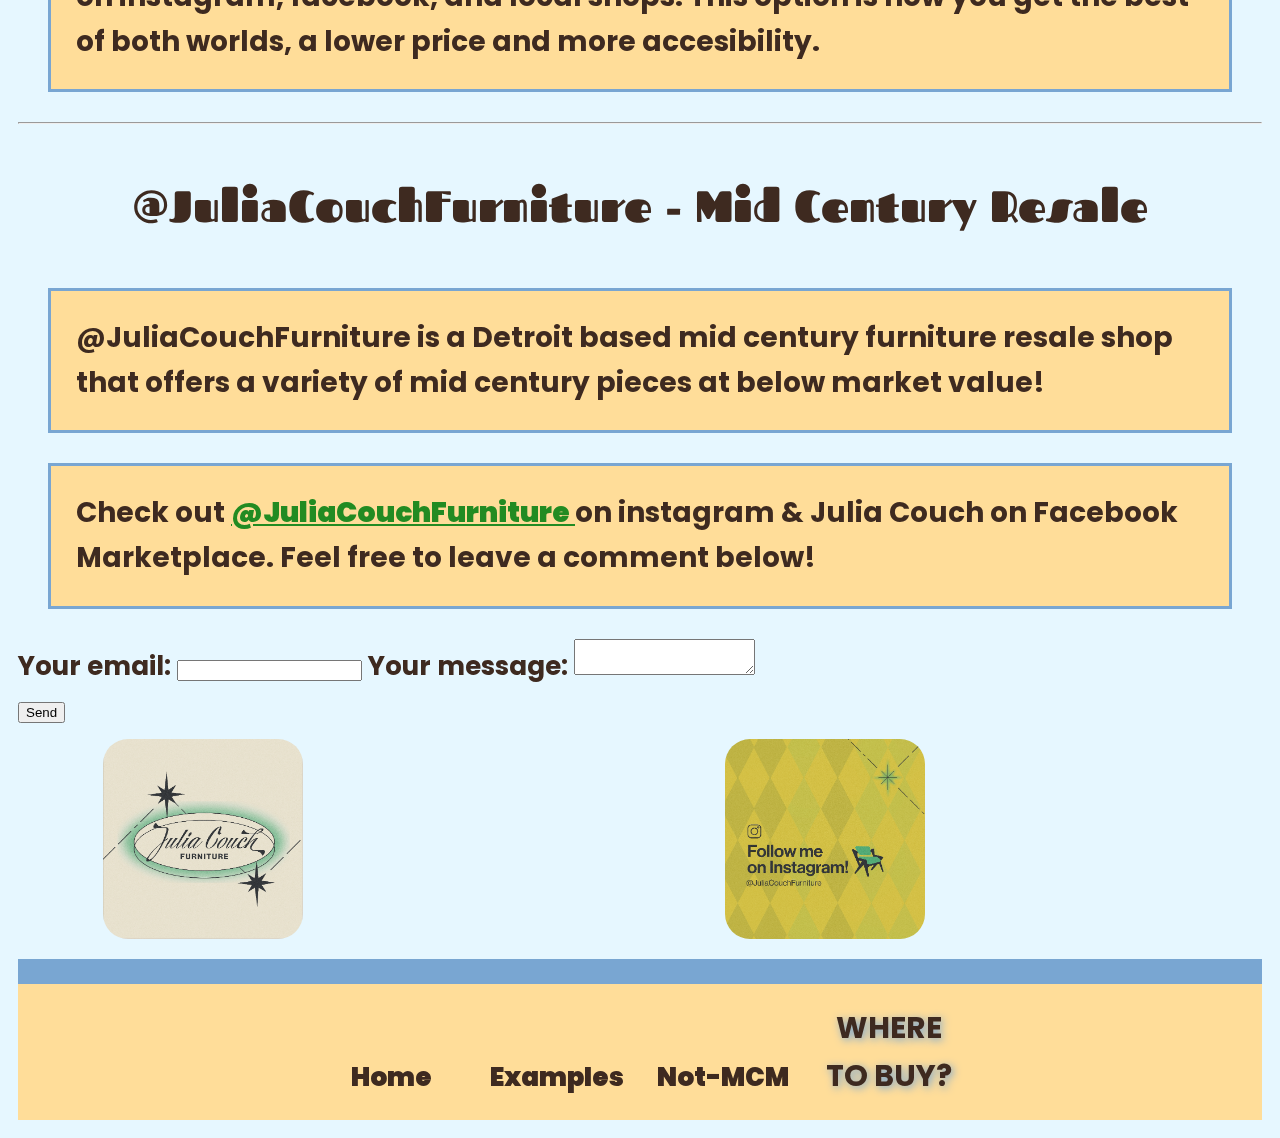
==== commit 42e1ac9e: "Add files via upload" ====
--- a/buy.html
+++ b/buy.html
@@ -34,7 +34,7 @@
                     <ul class="nav">
                         <li><a href="index.html">Home</a></li>
                         <li><a href="famous.html">Examples</a></li>
-                        <li><a href="NotMCM.html">Not-MCM</a></li>
+                        <li><a href="notmcm.html">Not-MCM</a></li>
                         <li><a class="current" href="buy.html">Where to buy?</a></li>
                     </ul>
                 </div>
@@ -89,7 +89,7 @@
                 <ul class="nav">
                     <li><a href="index.html">Home</a></li>
                     <li><a href="famous.html">Examples</a></li>
-                    <li><a href="NotMCM.html">Not-MCM</a></li>
+                    <li><a href="notmcm.html">Not-MCM</a></li>
                     <li><a class="current" href="buy.html">Where to buy?</a></li>
                 </ul>
             </div>
--- a/css/style.css
+++ b/css/style.css
@@ -224,12 +224,14 @@
 }
 
 a {
-  color:#79a6d2;
+  color:		#228B22;
   font-weight: bolder;
   padding-bottom: 10px;
+
 }
 
 .skip-to-content-link {
+  color:black;
   left: 1000%;
   position: relative;
   -webkit-transition: top 1s ease-out;
